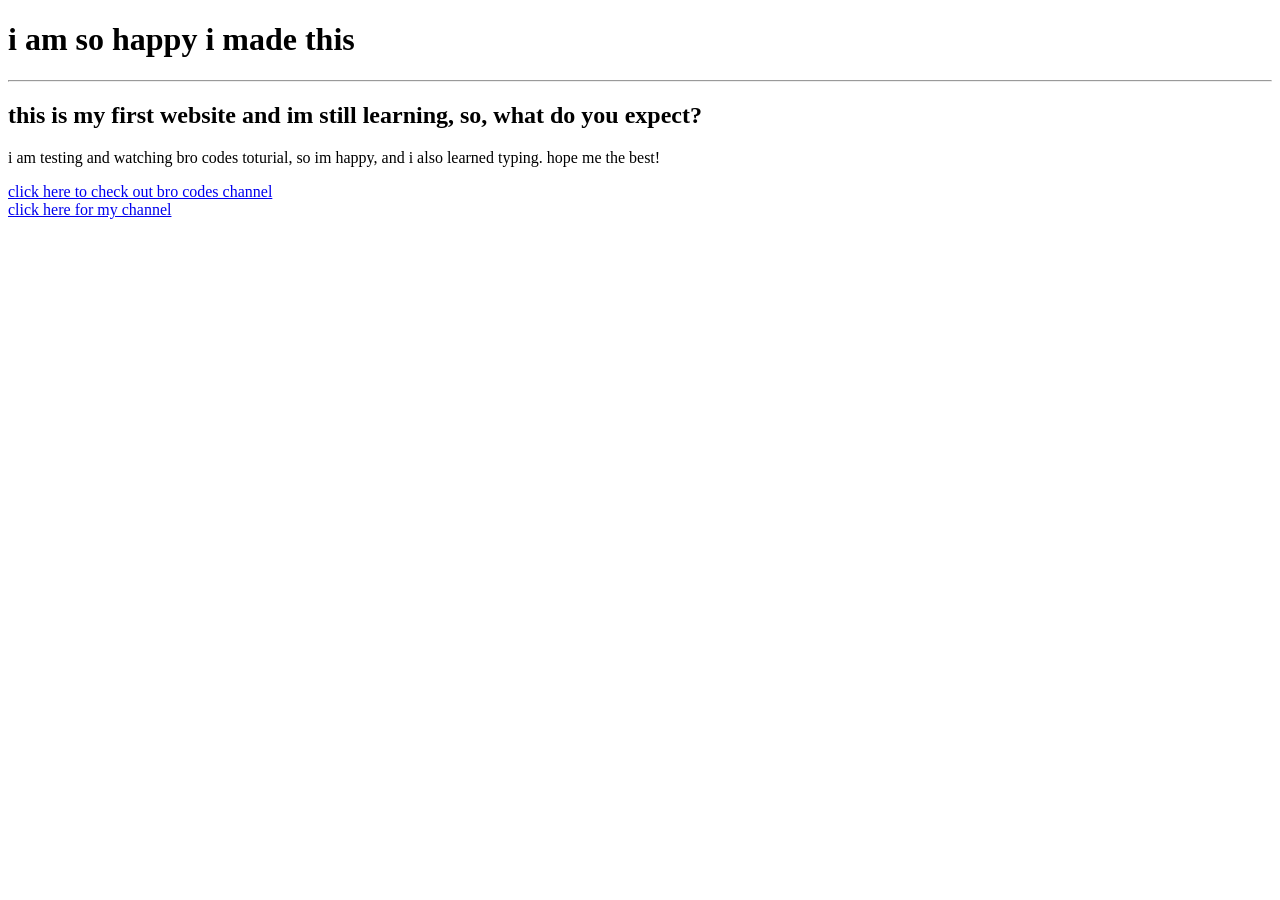
==== index.html @ c8f0f2ee "first commit" ====
<!DOCTYPE html>
<html>
 <head>
    <title>ahmads first website</title>
 </head>
 <body>
    
    <h1>i am so happy i made this </h1>
    <hr>
    <h2>this is my first website and im still learning, so,
         what do you expect?</h2>
    <p>i am testing and watching bro codes toturial, so im happy, and i also learned typing. hope me the best!</p>
    <a href="https://www.youtube.com/@BroCodez"
        target="blank"
        title="why you checkin' bro?">
        click here to check out bro codes channel
    </a>
    <br>
    <a href="https://www.youtube.com/@AhmadMarji"
        target="blank"
        title="why you checkin' bro?">
        click here for my channel
    </a>
 </body>



</html>
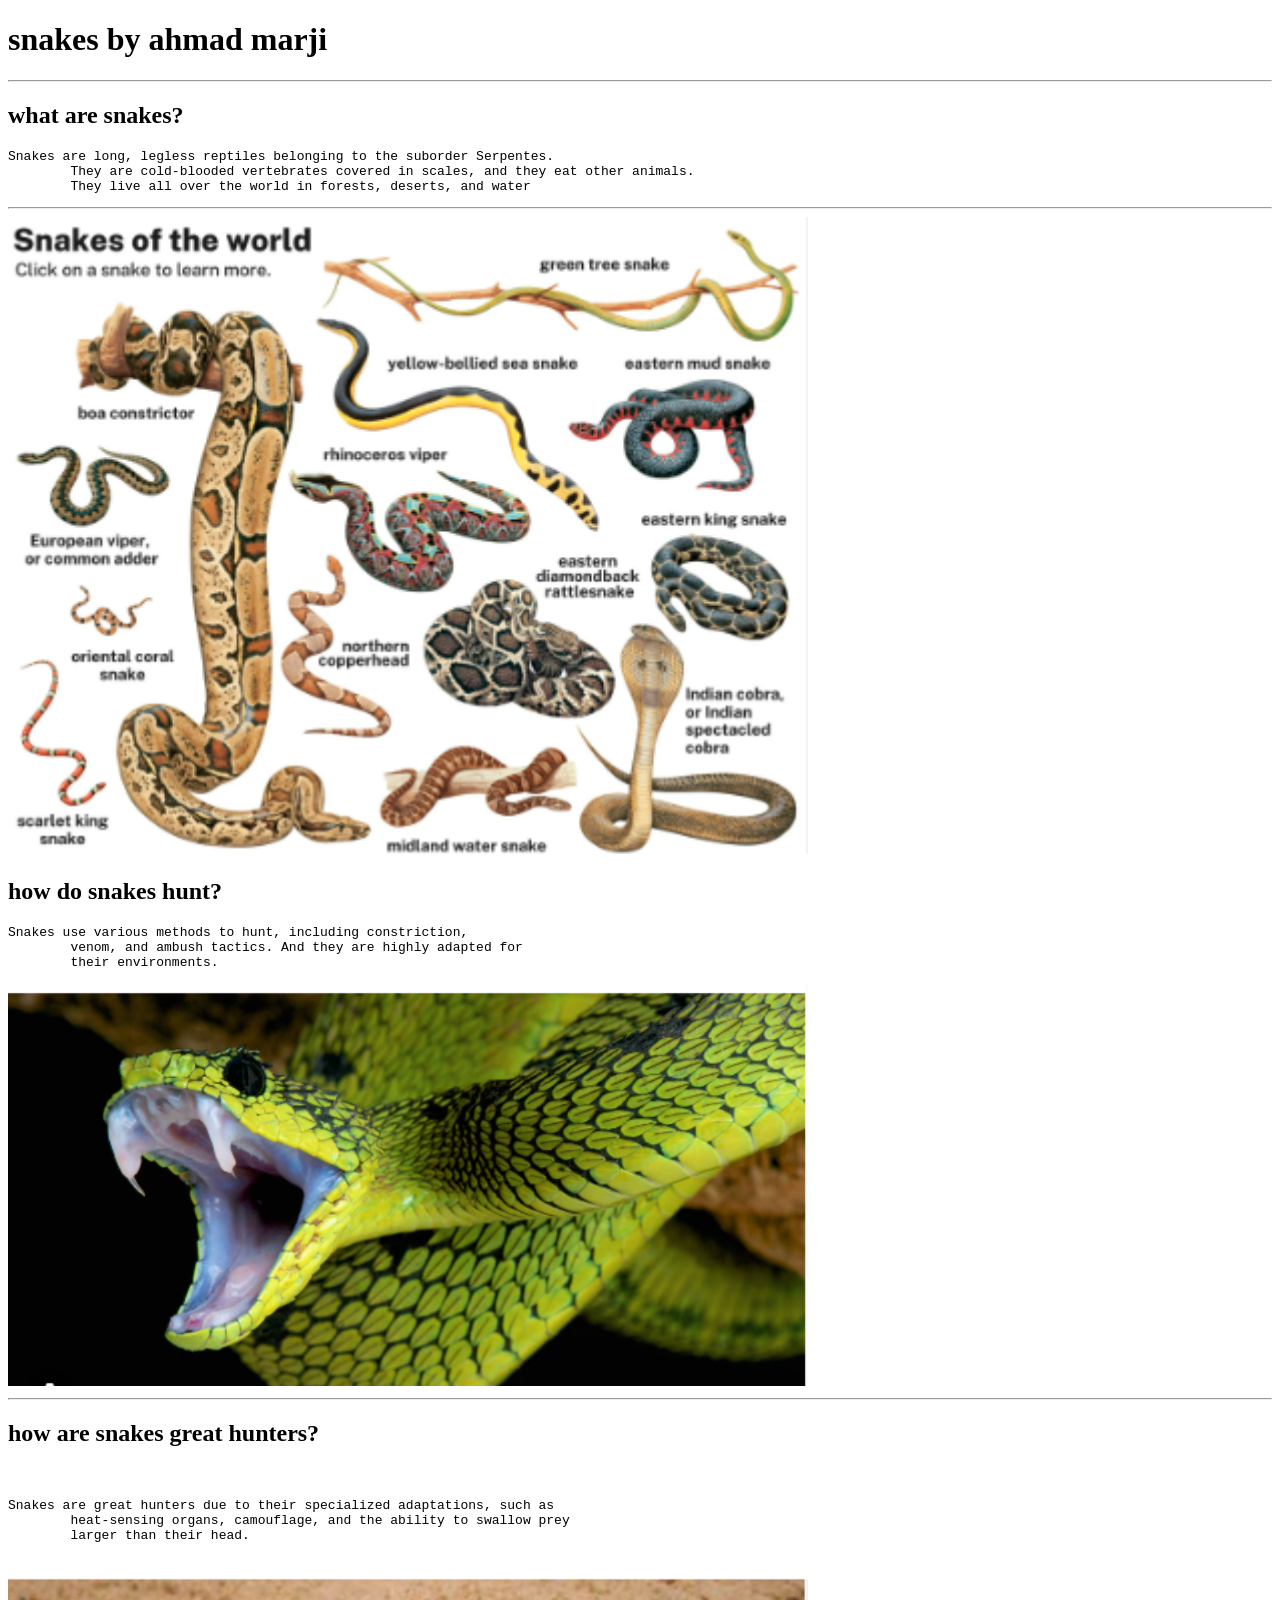
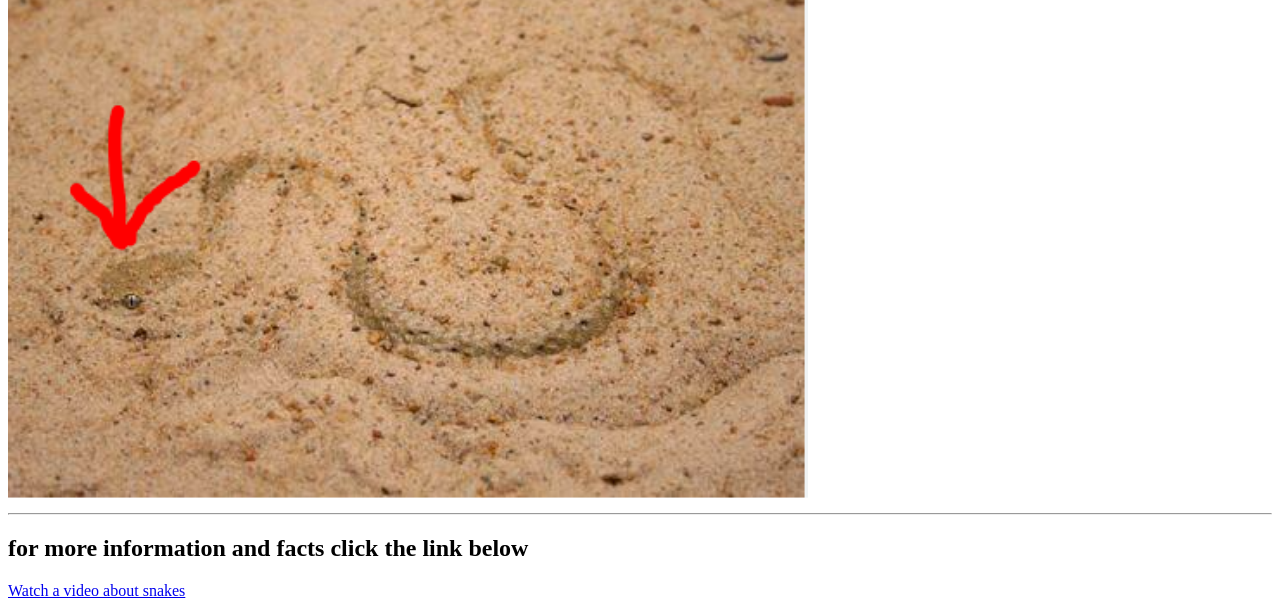
==== commit b3677c9b: "changed everything in the index.html file, made it about snakes, added images, and made a new test.h" ====
--- a/index.html
+++ b/index.html
@@ -1,28 +1,44 @@
 <!DOCTYPE html>
 <html>
  <head>
-    <title>ahmads first website</title>
+    <title>snakes</title>
  </head>
  <body>
     
-    <h1>i am so happy i made this </h1>
+    <h1>snakes by ahmad marji </h1>
     <hr>
-    <h2>this is my first website and im still learning, so,
-         what do you expect?</h2>
-    <p>i am testing and watching bro codes toturial, so im happy, and i also learned typing. hope me the best!</p>
-    <a href="https://www.youtube.com/@BroCodez"
-        target="blank"
-        title="why you checkin' bro?">
-        click here to check out bro codes channel
-    </a>
+    <h2>what are snakes?</h2>
+    <pre>Snakes are long, legless reptiles belonging to the suborder Serpentes.
+        They are cold-blooded vertebrates covered in scales, and they eat other animals.
+        They live all over the world in forests, deserts, and water</pre>
+    <hr>
+    <img src="sk.PNG" width="800" alt="kinds of snakes">
     <br>
-    <a href="https://www.youtube.com/@AhmadMarji"
-        target="blank"
-        title="why you checkin' bro?">
-        click here for my channel
-    </a>
+    <h2>how do snakes hunt?</h2>
+    <pre>Snakes use various methods to hunt, including constriction, 
+        venom, and ambush tactics. And they are highly adapted for 
+        their environments.</pre>
+    <img src="sf.PNG" width="800" alt="snake showing its fangs">
+    <br>
+    <hr>
+    <h2>how are snakes great hunters? </h2>
+    <br>
+    <pre>Snakes are great hunters due to their specialized adaptations, such as 
+        heat-sensing organs, camouflage, and the ability to swallow prey 
+        larger than their head.</pre>
+    <br>
+    <img src="sb.PNG" width="800" alt="snake camoufalging into the sand">
+    <br>
+    <hr>
+    <h2>for more information and facts click the link below</h2>
+    <a href="https://www.youtube.com/watch?v=d-C4BJuSKwU" target="_blank">Watch a video about snakes</a>
+
  </body>
 
 
 
-</html>+</html>
+
+
+
+
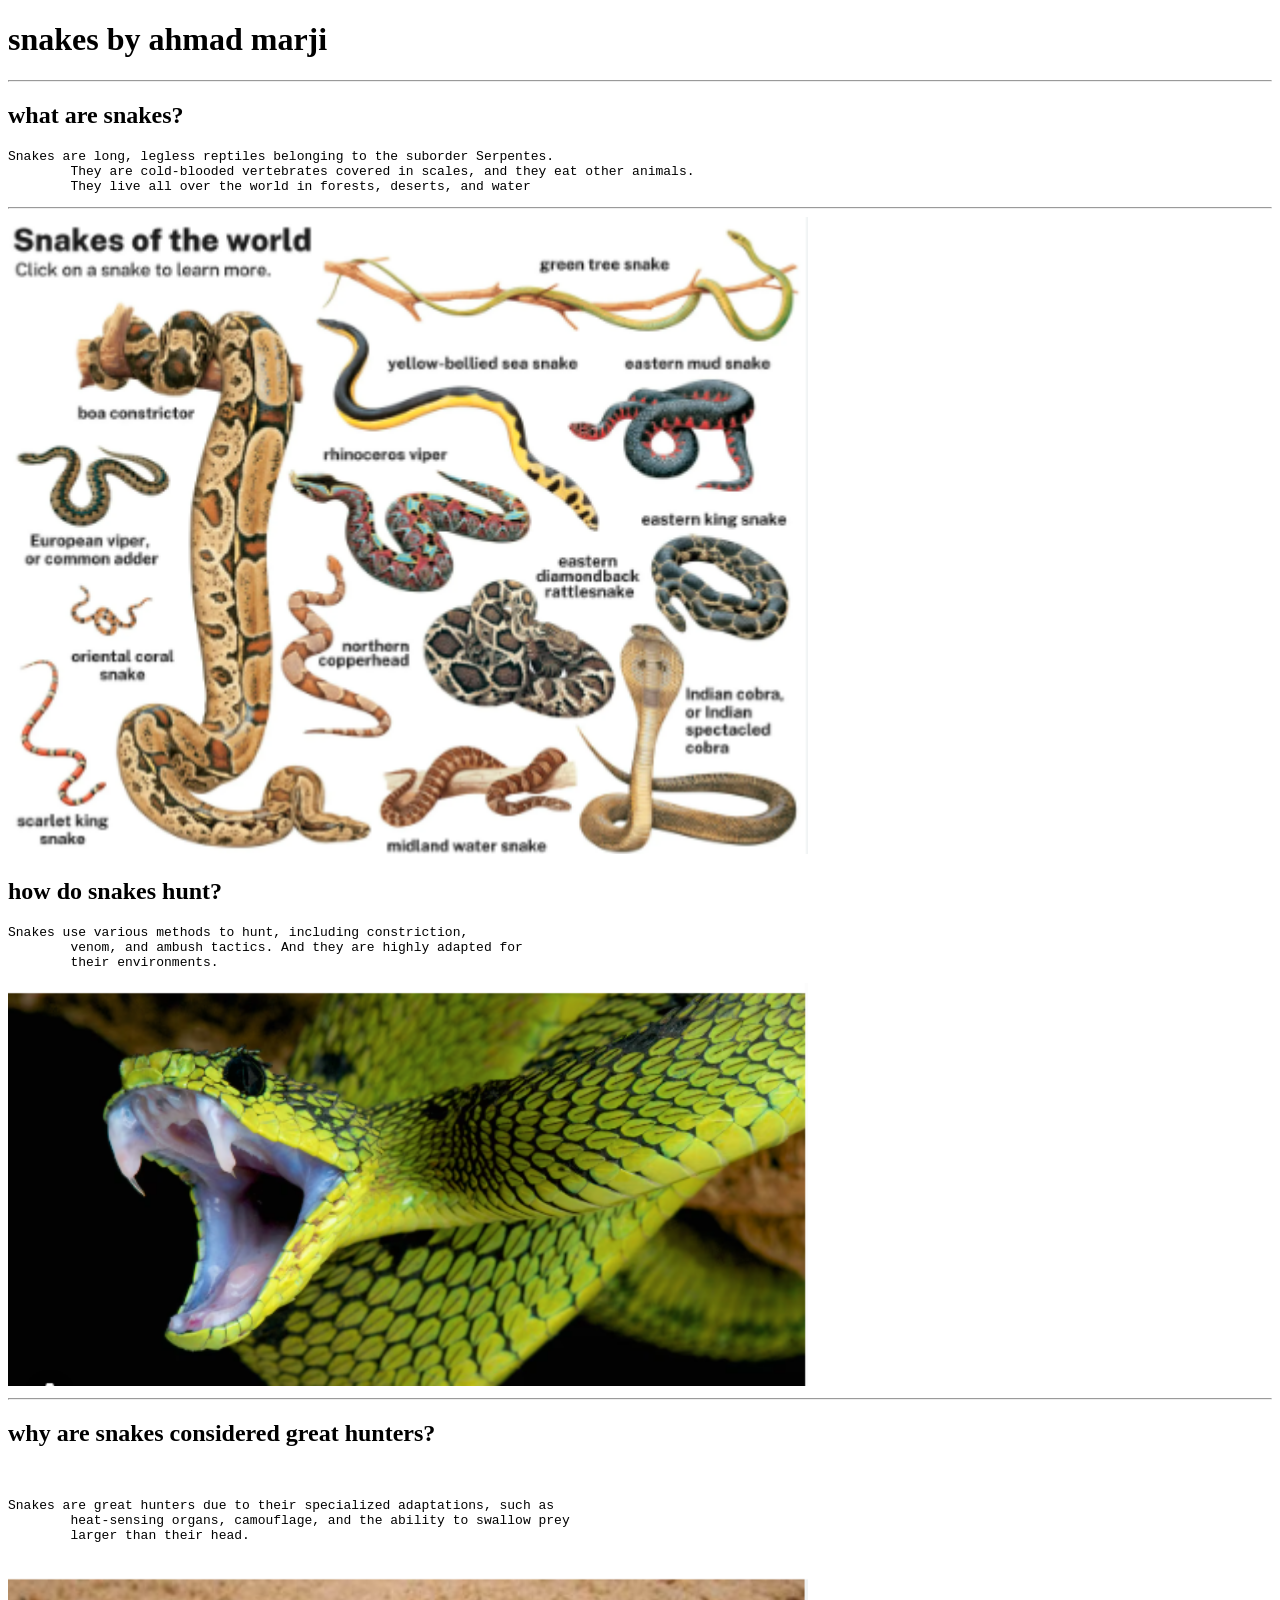
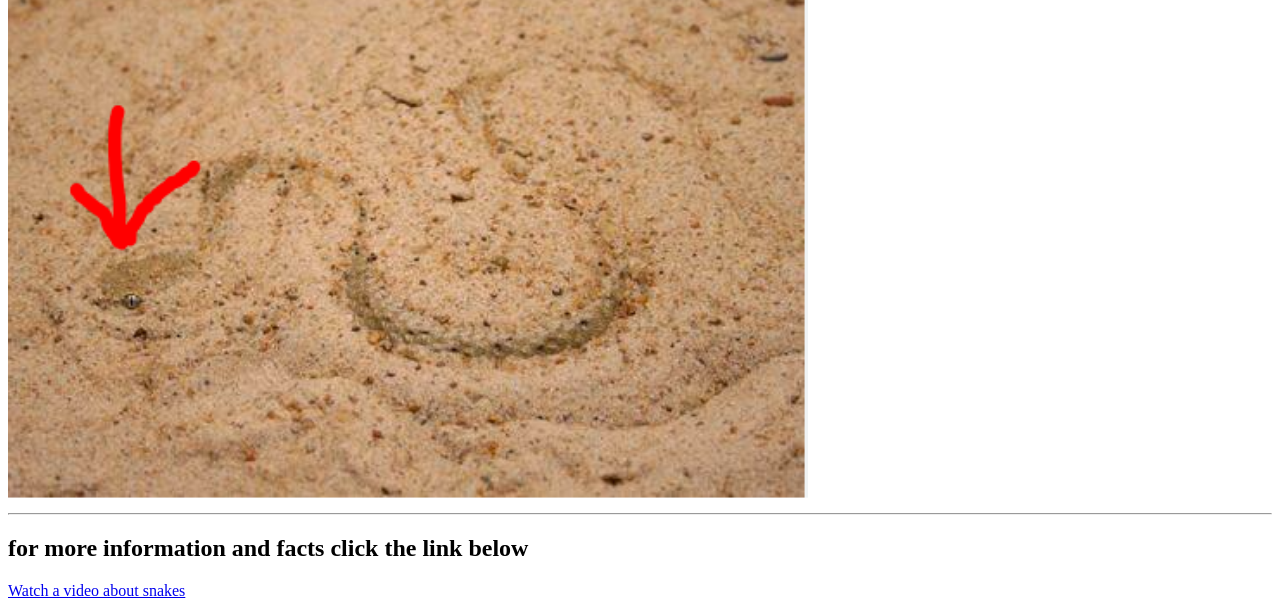
==== commit 9e1aae24: "moved the images to a new folder called images and deleted the test.html file" ====
--- a/index.html
+++ b/index.html
@@ -21,7 +21,7 @@
     <img src="sf.PNG" width="800" alt="snake showing its fangs">
     <br>
     <hr>
-    <h2>how are snakes great hunters? </h2>
+    <h2>why are snakes considered great hunters? </h2>
     <br>
     <pre>Snakes are great hunters due to their specialized adaptations, such as 
         heat-sensing organs, camouflage, and the ability to swallow prey 
